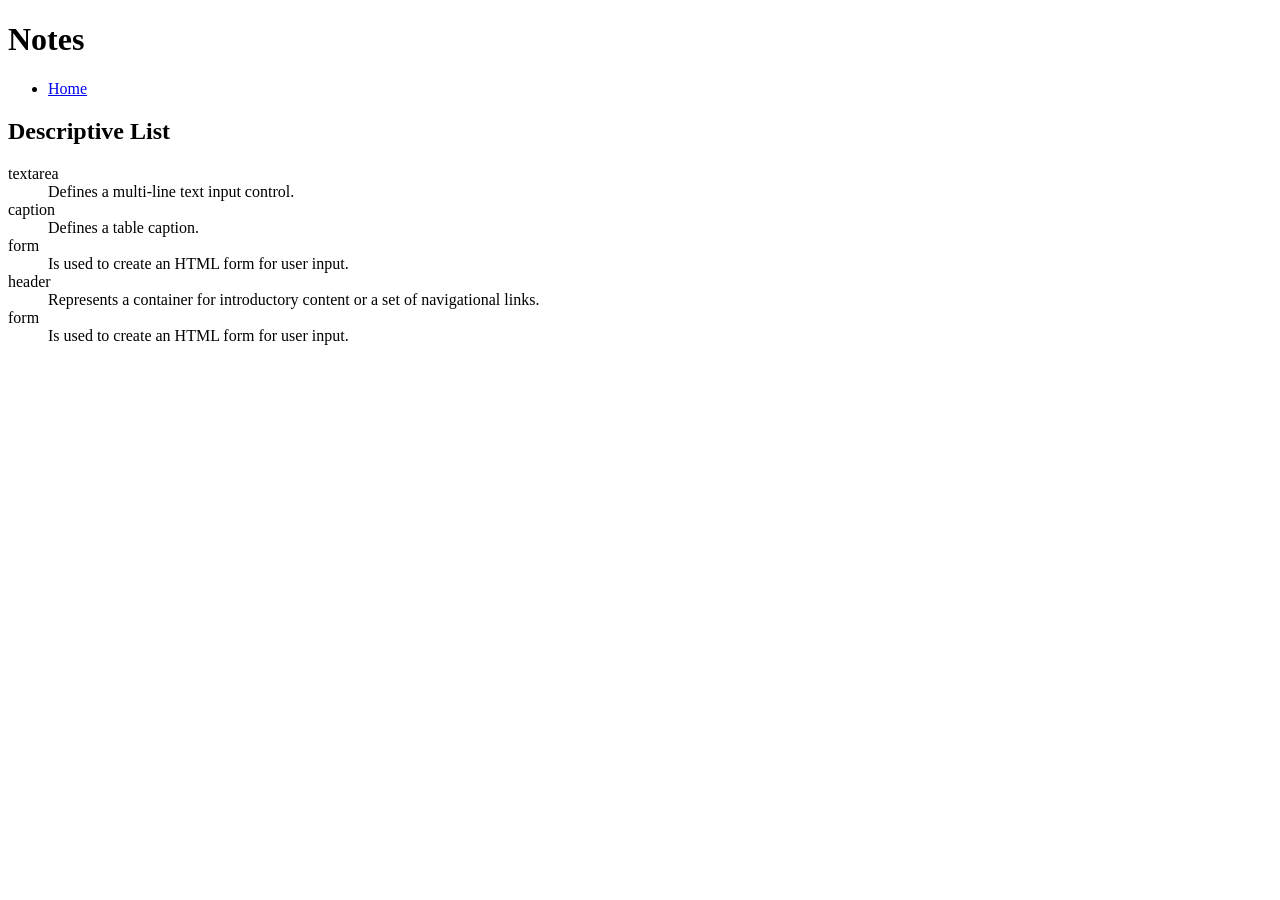
==== notes.html @ d58535f4 "html-assignment" ====
<!DOCTYPE html>
<html lang="en">
<head>
    <meta charset="UTF-8">
    <meta name="viewport" content="width=device-width, initial-scale=1.0">
    <title>Notes</title>
</head>
<body>
        <header>
            <h1 >Notes</h1>
            <nav>
                <ul>
                    <li><a href="index.html">Home</a></li>
                </ul>
            </nav> 
        </header>
    <main>
       <h2>Descriptive List</h2>
       <dl>
           <dt>textarea</dt>
           <dd>Defines a multi-line text input control.</dd>
           <dt>caption</dt>
           <dd>Defines a table caption.</dd>
           <dt>form</dt>
           <dd>Is used to create an HTML form for user input.</dd>
           <dt>header</dt>
           <dd>Represents a container for introductory content or a set of navigational links.</dd>
           <dt>form</dt>
           <dd>Is used to create an HTML form for user input.</dd>
       </dl>
    </main>
</body>
</html>
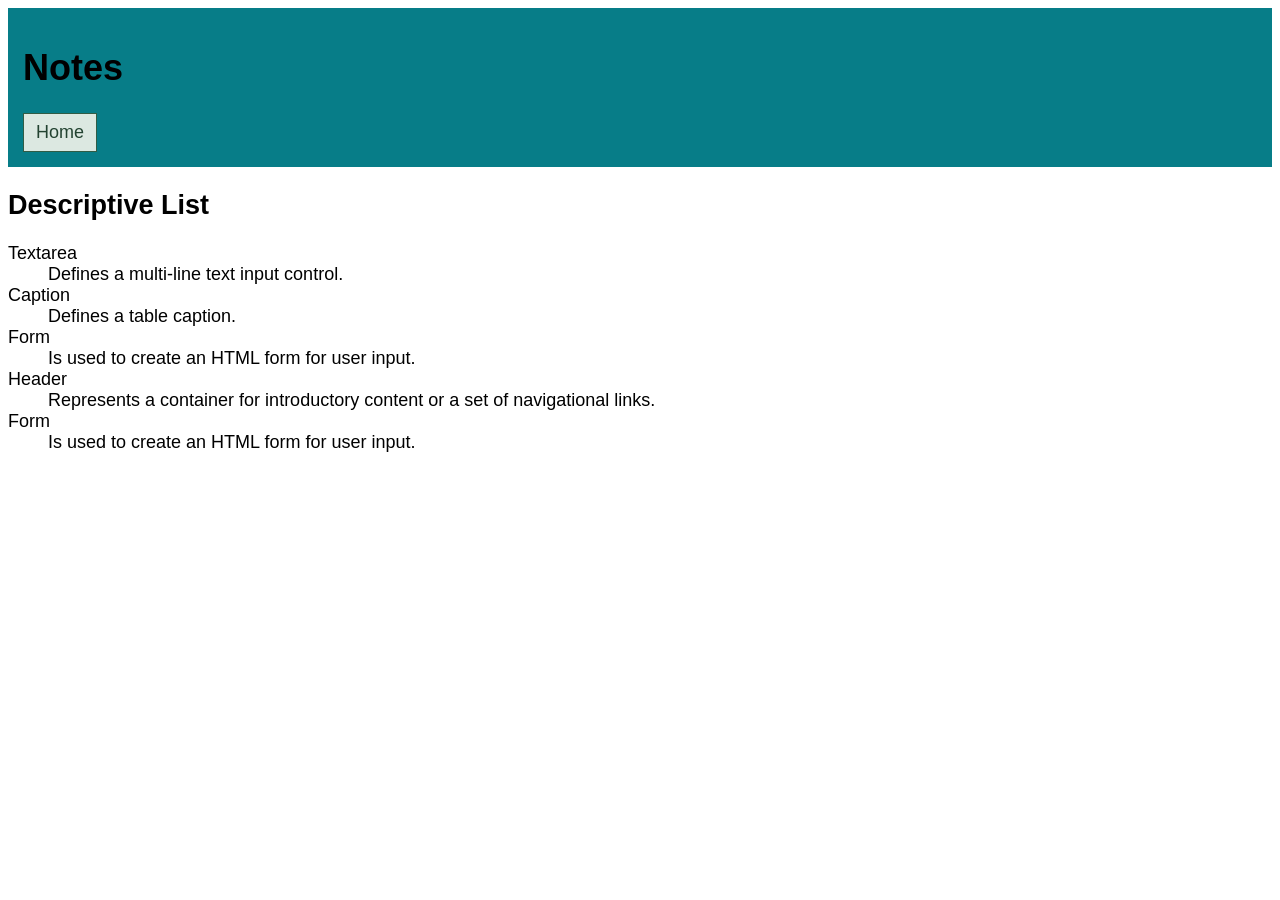
==== commit 1ddde347: "styling html" ====
--- a/notes.html
+++ b/notes.html
@@ -4,6 +4,7 @@
     <meta charset="UTF-8">
     <meta name="viewport" content="width=device-width, initial-scale=1.0">
     <title>Notes</title>
+    <link rel="stylesheet" href="/css/style.css">
 </head>
 <body>
         <header>
@@ -17,15 +18,15 @@
     <main>
        <h2>Descriptive List</h2>
        <dl>
-           <dt>textarea</dt>
+           <dt>Textarea</dt>
            <dd>Defines a multi-line text input control.</dd>
-           <dt>caption</dt>
+           <dt>Caption</dt>
            <dd>Defines a table caption.</dd>
-           <dt>form</dt>
+           <dt>Form</dt>
            <dd>Is used to create an HTML form for user input.</dd>
-           <dt>header</dt>
+           <dt>Header</dt>
            <dd>Represents a container for introductory content or a set of navigational links.</dd>
-           <dt>form</dt>
+           <dt>Form</dt>
            <dd>Is used to create an HTML form for user input.</dd>
        </dl>
     </main>
--- a/css/style.css
+++ b/css/style.css
@@ -0,0 +1,48 @@
+
+body {
+    font-family: Arial, Helvetica, sans-serif;
+    font-size: 18px;
+}
+
+header,
+footer {
+    background-color: #077d88;
+    padding: 15px;
+}
+
+.name {
+    color: #ebebeb;
+}
+
+#my-image {
+    box-shadow: 0 0 2px 1px #000;
+}
+
+.hobbies {
+    list-style-type: square;
+}
+
+.hobbies li:nth-child(odd) {
+    background-color: #f0f4f1;
+}
+
+nav ul {
+    list-style-type: none;
+    padding: 0;
+    margin: 0;
+}
+
+nav a {
+    text-decoration: none;
+    background-color: #dce8e1;
+    border: 1px solid #315c45;
+    color: #234331;
+    padding: 8px 12px;
+    display: inline-block;
+}
+
+nav a:hover,
+nav a:focus {
+    background-color: #315c45;
+    color: white;
+}
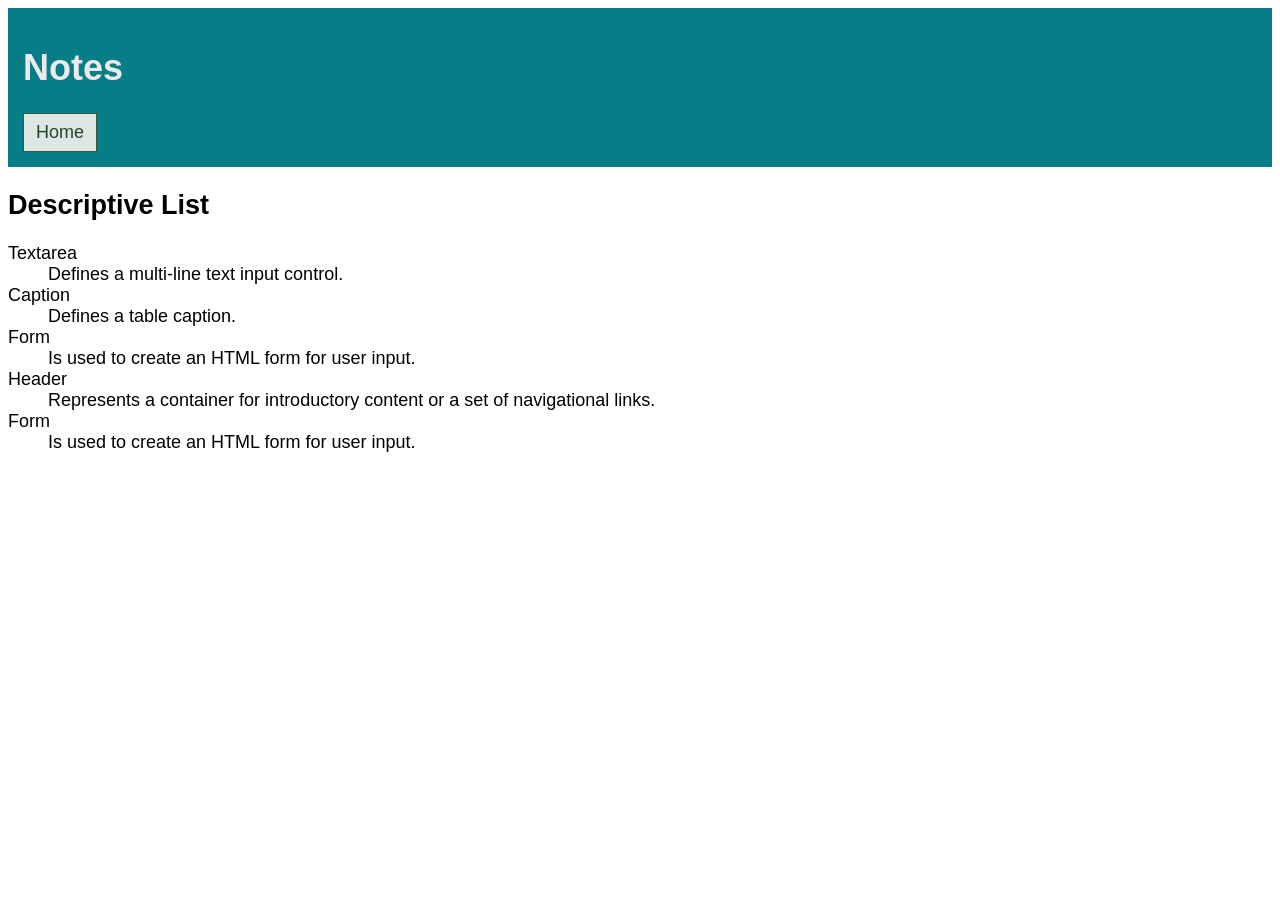
==== commit 693b1ec6: "css styling" ====
--- a/notes.html
+++ b/notes.html
@@ -4,11 +4,11 @@
     <meta charset="UTF-8">
     <meta name="viewport" content="width=device-width, initial-scale=1.0">
     <title>Notes</title>
-    <link rel="stylesheet" href="/css/style.css">
+    <link rel="stylesheet" href="css/style.css">
 </head>
 <body>
         <header>
-            <h1 >Notes</h1>
+            <h1 class="name">Notes</h1>
             <nav>
                 <ul>
                     <li><a href="index.html">Home</a></li>
